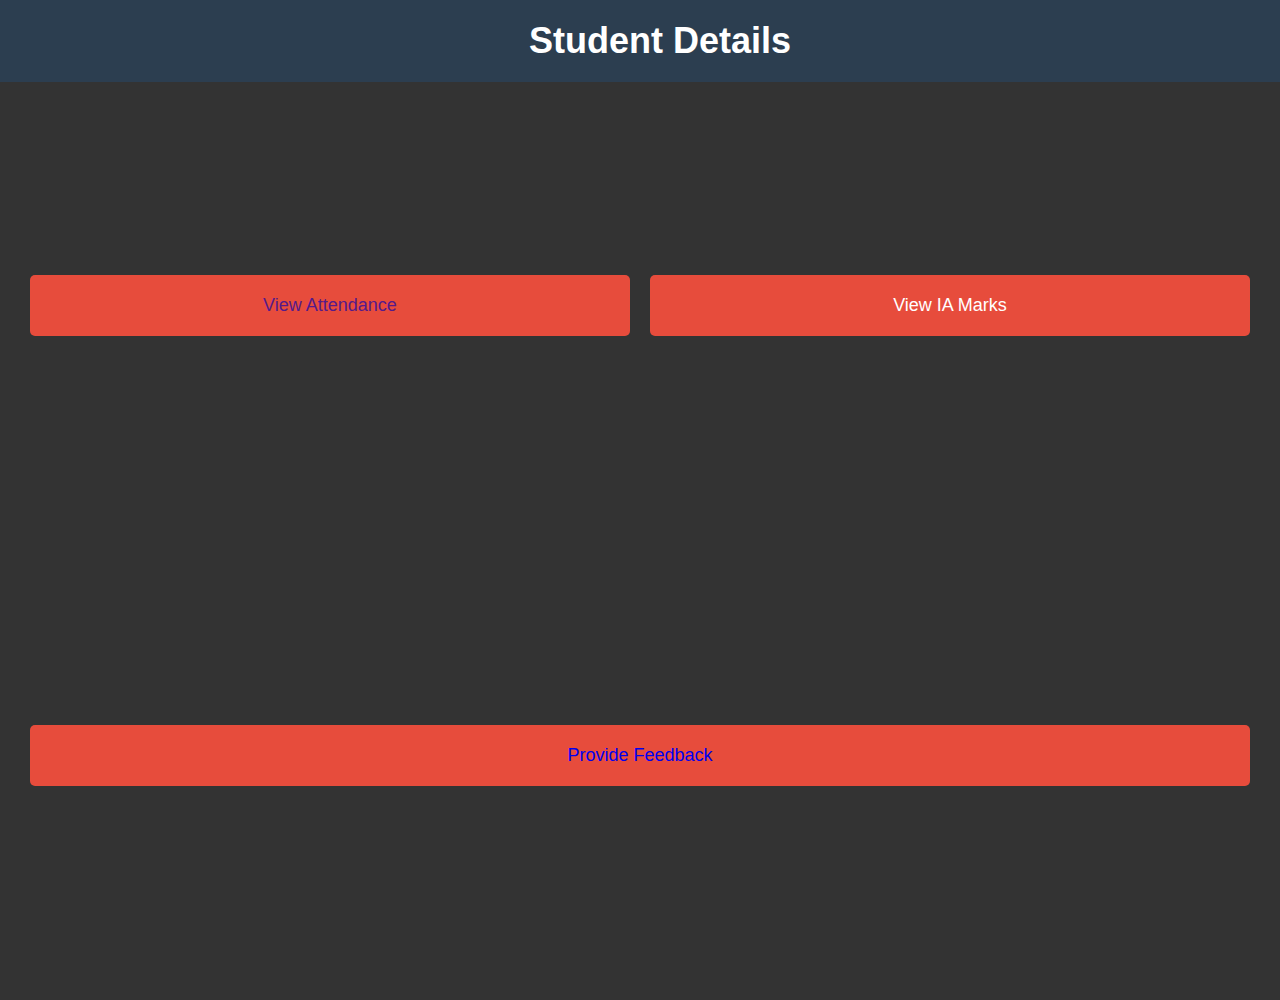
==== details/details.html @ 27ab0538 "dbms" ====
<!DOCTYPE html>
<html lang="en">
<head>
    <meta charset="UTF-8">
    <meta name="viewport" content="width=device-width, initial-scale=1.0">
    <title>Student Dashboard</title>
    <style>
        body {
            background-color: #333;
            color: #fff;
            margin: 0;
            font-family: 'Arial', sans-serif;
            padding-top: 60px; 
        }

        h1 {
            font-size: 36px;
            margin: 0;
            padding: 20px;
            background-color: #2c3e50;
            position: fixed;
            width: 100%;
            top: 0;
            text-align: center;
        }

        .container {
            display: flex;
            flex-wrap: wrap;
            justify-content: space-between;
            align-items: center;
            padding: 20px;
            height: 100vh; 
        }

        .button {
            background-color: #e74c3c;
            color: #fff;
            border: none;
            padding: 20px;
            margin: 10px;
            cursor: pointer;
            width: calc(50% - 20px); 
            border-radius: 5px;
            text-align: center;
            box-sizing: border-box;
            font-size: 18px;
            transition: background-color 0.3s ease;
        }

        .button:last-child {
            width: 100%; 
        }

        .button:hover {
            background-color: #c0392b;
        }
        a{
            text-decoration: none;
        }

       
    
    </style>
</head>
<body>

<h1>Student Details</h1>

<div class="container">
    <button class="button"><a href = "">View Attendance</a></button>
    <button class="button"><a href = ""></a>View IA Marks</a></button>
    <button class="button"><a href = "feedback/feedback.html">Provide Feedback</a></button>
</div>

</body>
</html>
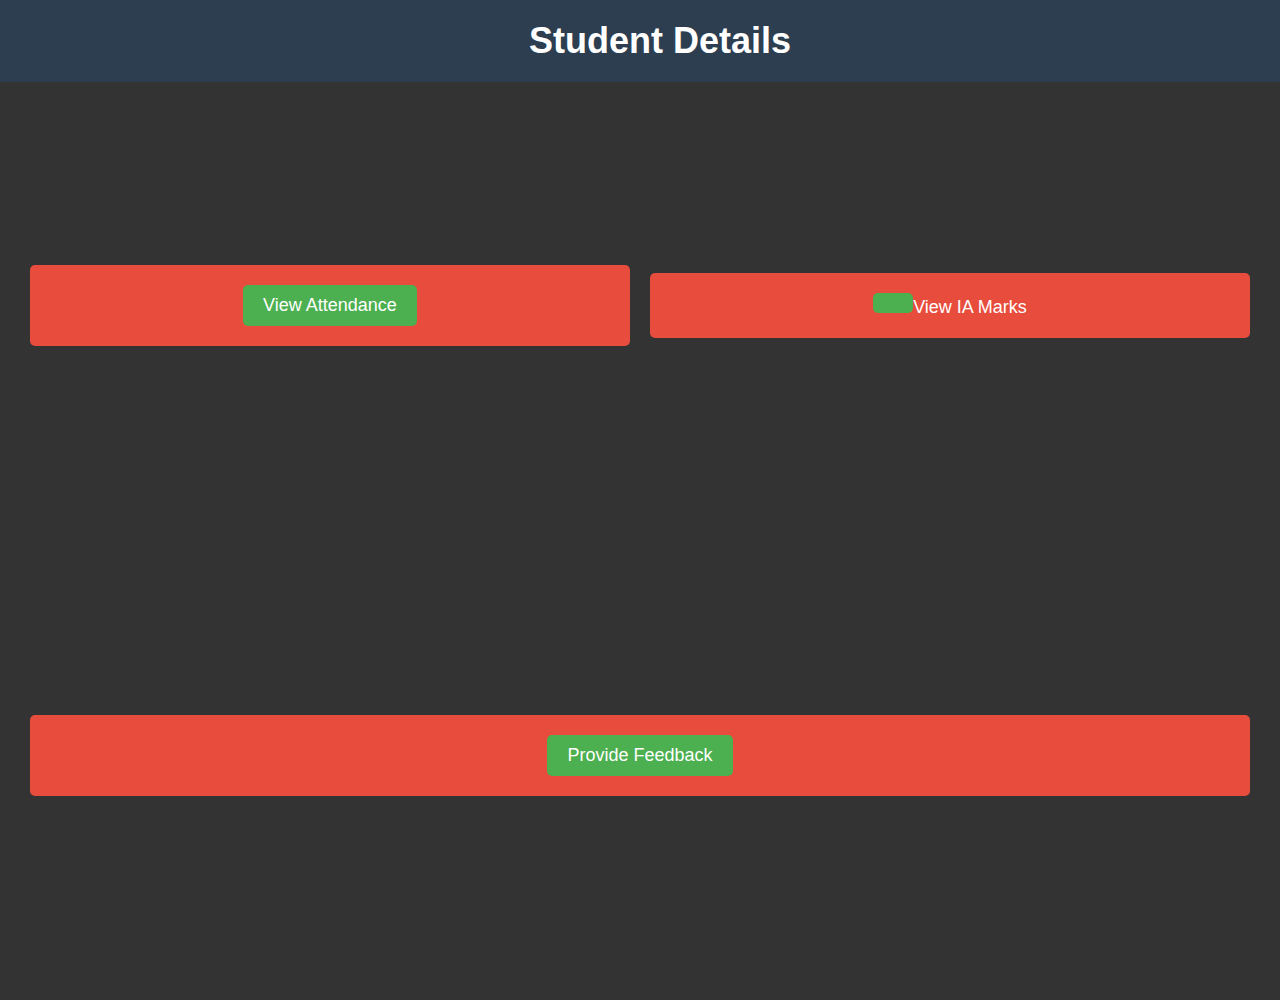
==== commit 012d82bb: "changed few styles" ====
--- a/details/details.html
+++ b/details/details.html
@@ -55,9 +55,19 @@
         .button:hover {
             background-color: #c0392b;
         }
-        a{
-            text-decoration: none;
-        }
+        a {
+  display: inline-block;
+  padding: 10px 20px;
+  background-color: #4caf50;
+  color: #ffffff;
+  text-decoration: none;
+  border-radius: 5px;
+}
+
+a:hover {
+  background-color: #45a049;
+}
+
 
        
     
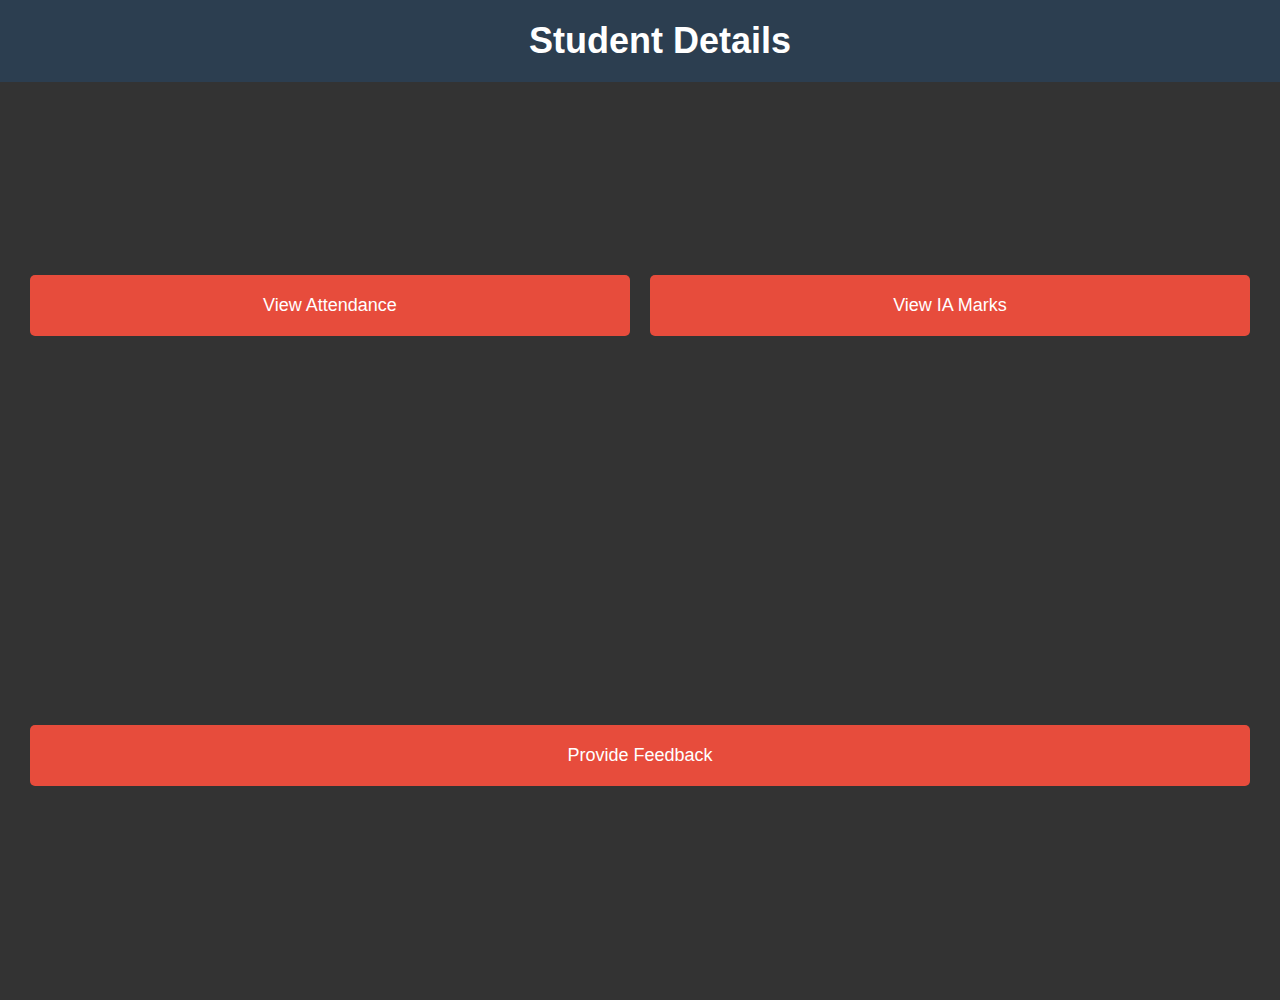
==== commit 9fa5c294: "made changes to anchor tag" ====
--- a/details/details.html
+++ b/details/details.html
@@ -56,16 +56,8 @@
             background-color: #c0392b;
         }
         a {
-  display: inline-block;
-  padding: 10px 20px;
-  background-color: #4caf50;
-  color: #ffffff;
   text-decoration: none;
-  border-radius: 5px;
-}
-
-a:hover {
-  background-color: #45a049;
+  color: #fff;
 }
 
 
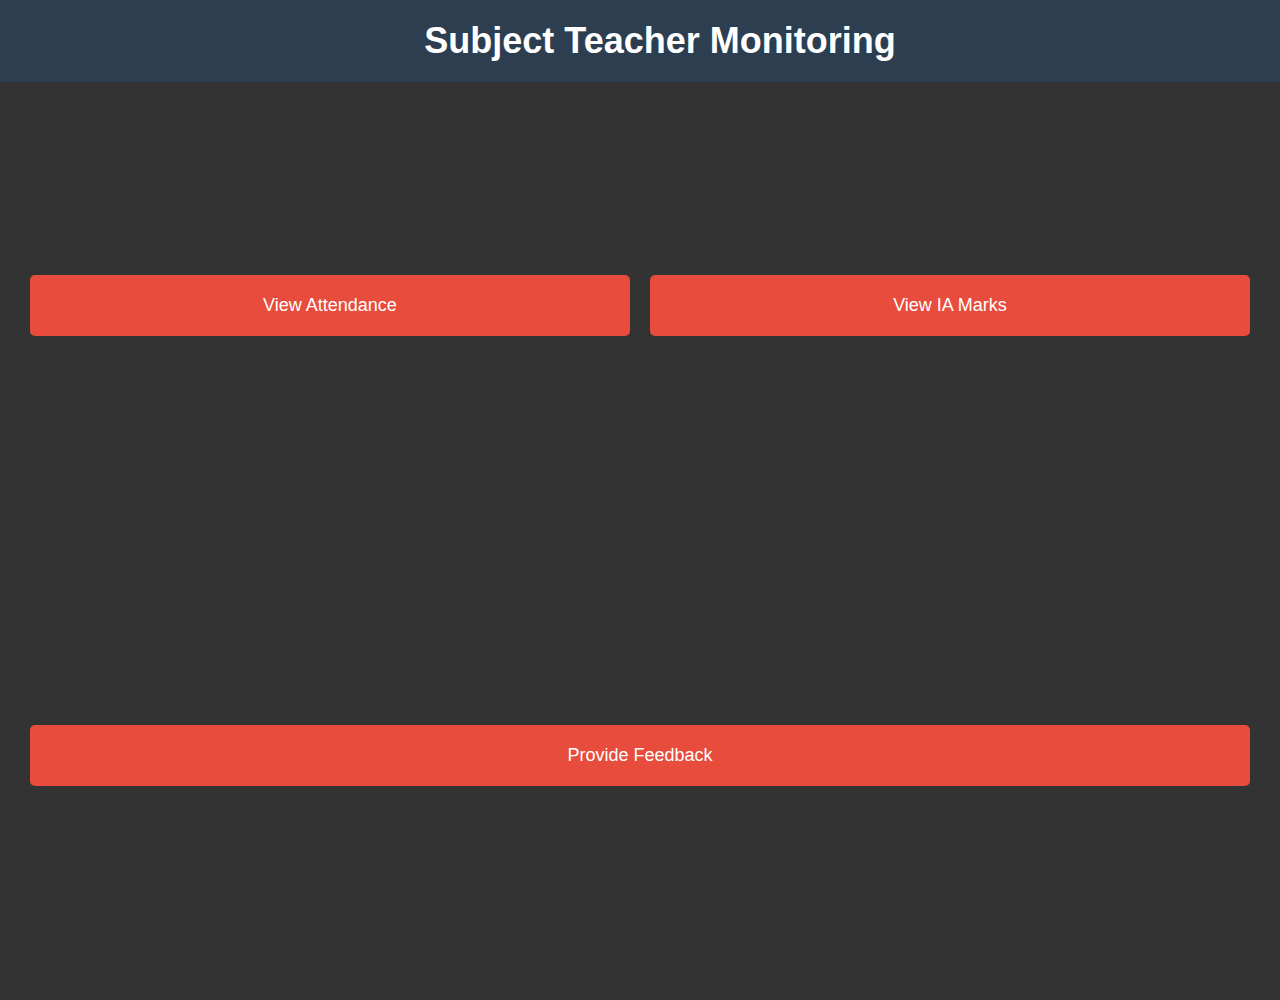
==== commit 77fca93d: "changed a bit" ====
--- a/details/details.html
+++ b/details/details.html
@@ -67,12 +67,12 @@
 </head>
 <body>
 
-<h1>Student Details</h1>
+<h1>Subject Teacher Monitoring</h1>
 
 <div class="container">
     <button class="button"><a href = "">View Attendance</a></button>
     <button class="button"><a href = ""></a>View IA Marks</a></button>
-    <button class="button"><a href = "feedback/feedback.html">Provide Feedback</a></button>
+    <button class="button"><a href = "feedback/feed.html">Provide Feedback</a></button>
 </div>
 
 </body>
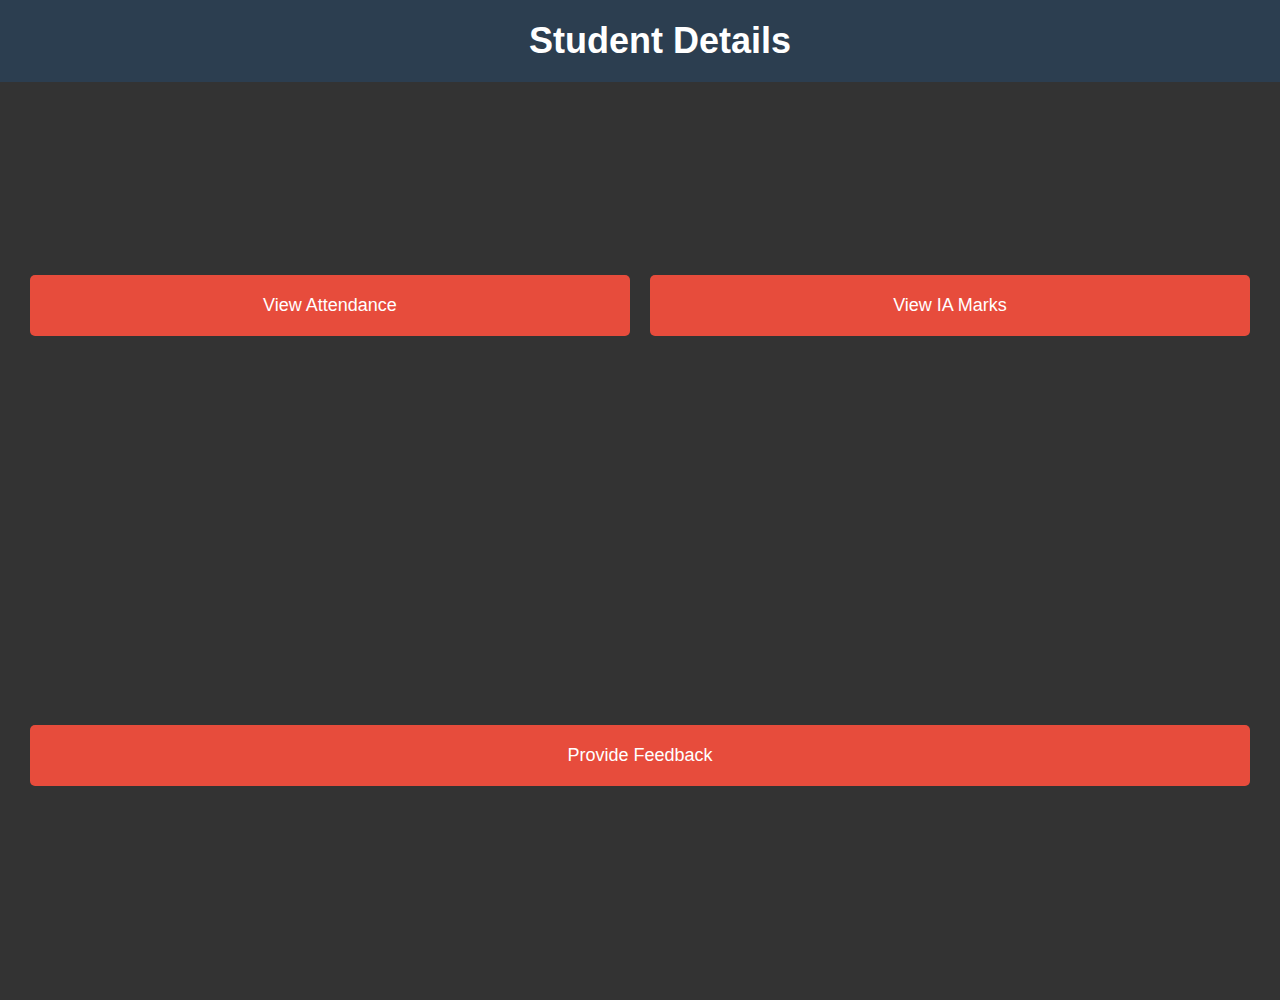
==== commit 108b92c6: "update 3" ====
--- a/details/details.html
+++ b/details/details.html
@@ -67,12 +67,12 @@
 </head>
 <body>
 
-<h1>Subject Teacher Monitoring</h1>
+<h1>Student Details</h1>
 
 <div class="container">
-    <button class="button"><a href = "">View Attendance</a></button>
+    <button class="button"><a href = "Attendance/view_attendance.php">View Attendance</a></button>
     <button class="button"><a href = ""></a>View IA Marks</a></button>
-    <button class="button"><a href = "feedback/feed.html">Provide Feedback</a></button>
+    <button class="button"><a href = "feedback/feedback.html">Provide Feedback</a></button>
 </div>
 
 </body>
